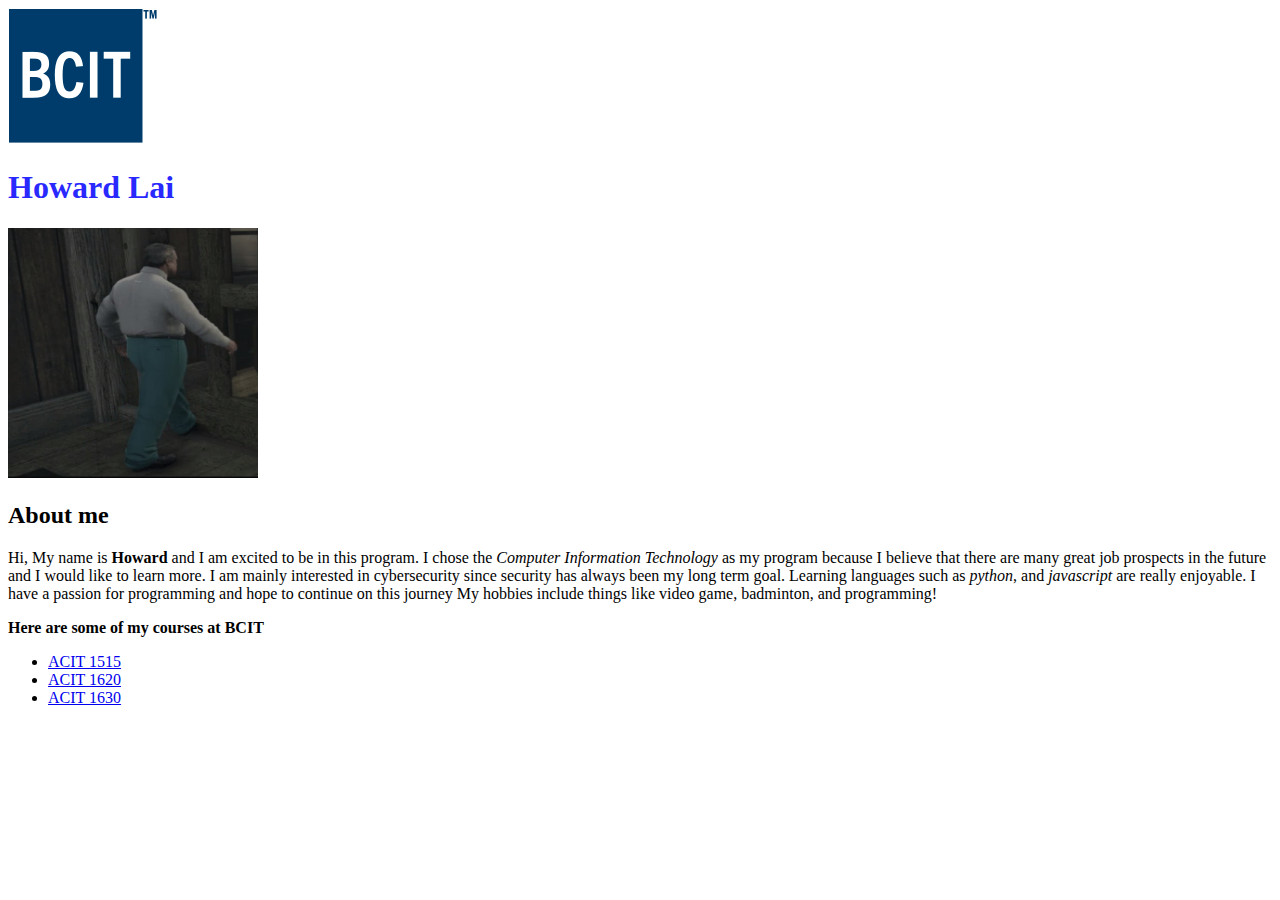
==== index.html @ d117e67b "initialized css folder and stylesheet and add color to h1" ====
<!DOCTYPE html>
<html lang="en">
  <head>
    <meta charset="UTF-8" />
    <title>Personal Website</title>
    <link href="css/stylesheet.css" rel="stylesheet">
  </head>
  <body>
    <header>
    <a href="https://www.bcit.ca/"><img src="images/BCIT_LOGO.png" alt="BCIT Logo"></a>
      <h1>Howard Lai</h1>
    <img src="images/npc_frame2.png" alt="picture of me" width="250" height="250">
    </header>
    <main>
      <h2>About me</h2>
      <p>
        Hi, My name is <strong>Howard</strong> and I am excited to be in this
        program. I chose the<em> Computer Information Technology</em> as my
        program because I believe that there are many great job prospects in the
        future and I would like to learn more. I am mainly interested in
        cybersecurity since security has always been my long term goal. Learning
        languages such as <em>python</em>, and <em>javascript</em> are really
        enjoyable. I have a passion for programming and hope to continue on this
        journey My hobbies include things like video game, badminton, and
        programming!
      </p>
      <p></p>
      <strong>Here are some of my courses at BCIT</strong>
      <ul>
        <li>
          <a href="https://www.bcit.ca/outlines/20231089204/" target="_blank"
            >ACIT 1515</a
          >
        </li>
        <li>
          <a href="https://www.bcit.ca/outlines/20231089205/" target="_blank"
            >ACIT 1620</a
          >
        </li>
        <li>
          <a href="https://www.bcit.ca/outlines/20231089206/" target="_blank"
            >ACIT 1630</a
          >
        </li>
      </ul>
    </main>
    <footer></footer>
  </body>
</html>
---- css/stylesheet.css ----
h1 {
color:#2929FF;    
}
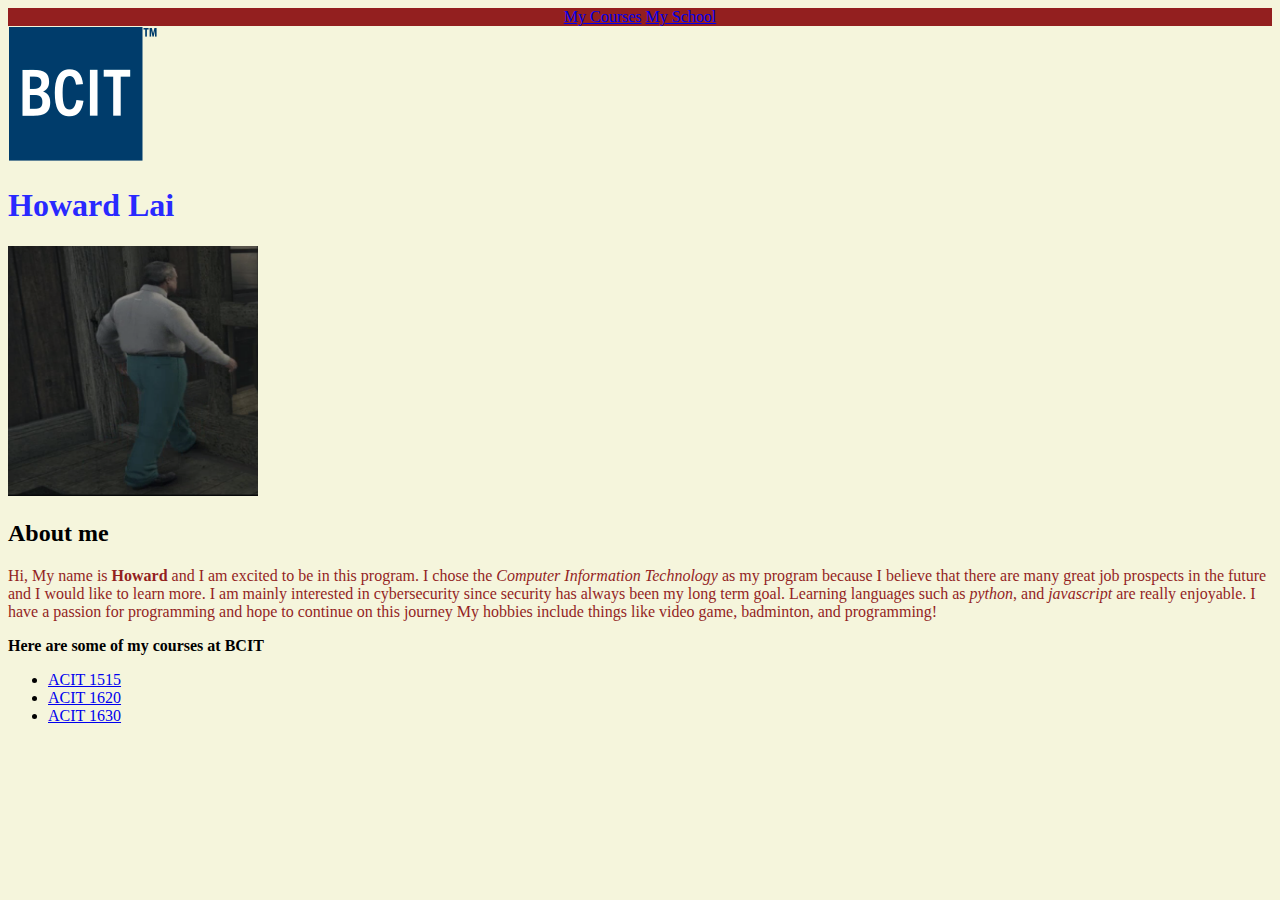
==== commit 32991e29: "add class to customize nav background area and center text" ====
--- a/index.html
+++ b/index.html
@@ -7,6 +7,10 @@
   </head>
   <body>
     <header>
+      <nav class="nav-area">
+        <a href="misc/course.html">My Courses</a>
+        <a href="misc/school.html">My School</a>
+      </nav>
     <a href="https://www.bcit.ca/"><img src="images/BCIT_LOGO.png" alt="BCIT Logo"></a>
       <h1>Howard Lai</h1>
     <img src="images/npc_frame2.png" alt="picture of me" width="250" height="250">
--- a/css/stylesheet.css
+++ b/css/stylesheet.css
@@ -1,3 +1,16 @@
 h1 {
 color:#2929FF;    
-}+}
+
+body {
+background-color:beige;
+}
+
+p {
+color: #931f1f
+}
+
+.nav-area {
+    background-color: #931f1f;
+    text-align: center;
+}
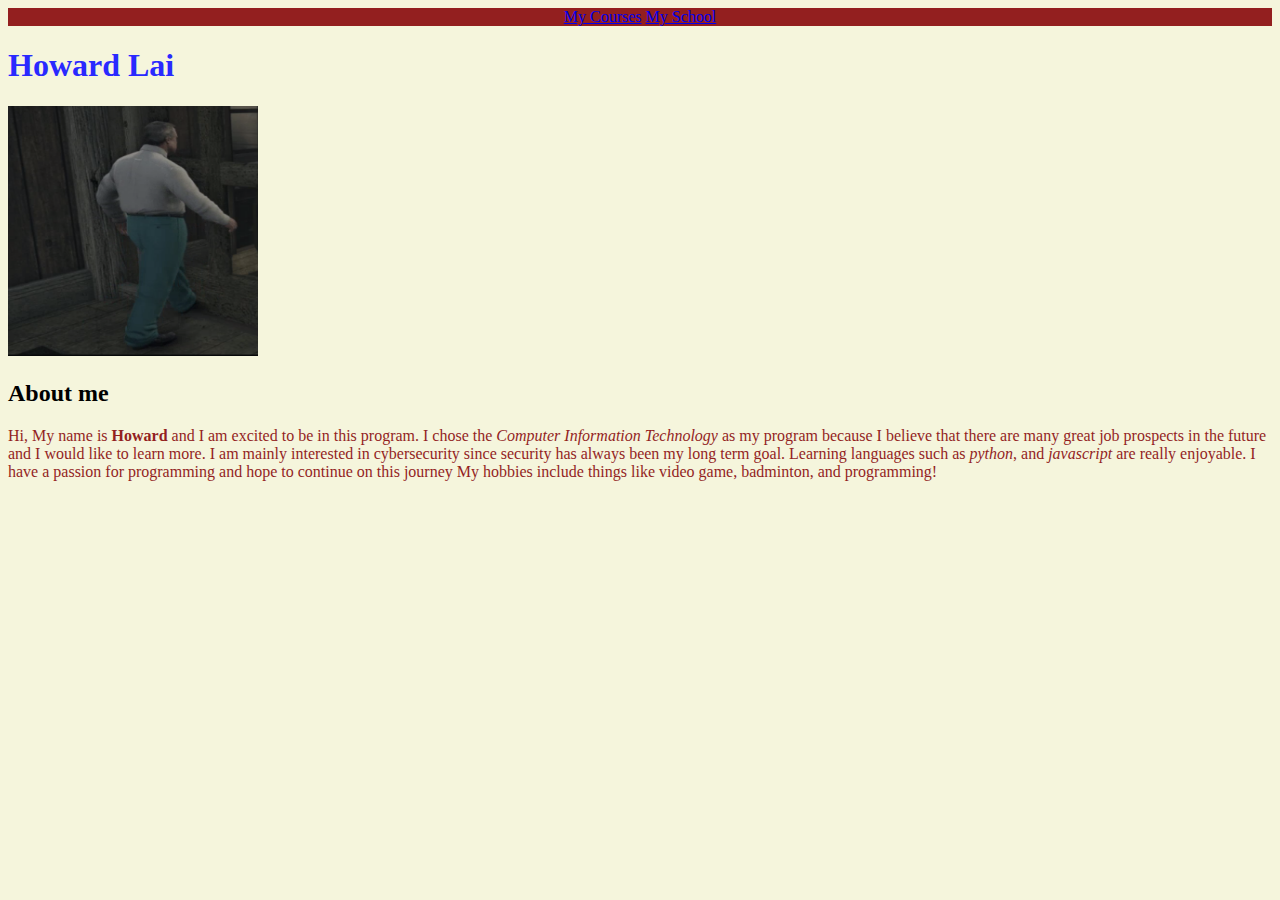
==== commit ddf8afd0: "move bcit link to school html and course list to course html" ====
--- a/index.html
+++ b/index.html
@@ -3,7 +3,7 @@
   <head>
     <meta charset="UTF-8" />
     <title>Personal Website</title>
-    <link href="css/stylesheet.css" rel="stylesheet">
+    <link href="css/stylesheet.css" rel="stylesheet" />
   </head>
   <body>
     <header>
@@ -11,9 +11,13 @@
         <a href="misc/course.html">My Courses</a>
         <a href="misc/school.html">My School</a>
       </nav>
-    <a href="https://www.bcit.ca/"><img src="images/BCIT_LOGO.png" alt="BCIT Logo"></a>
       <h1>Howard Lai</h1>
-    <img src="images/npc_frame2.png" alt="picture of me" width="250" height="250">
+      <img
+        src="images/npc_frame2.png"
+        alt="picture of me"
+        width="250"
+        height="250"
+      />
     </header>
     <main>
       <h2>About me</h2>
@@ -28,25 +32,6 @@
         journey My hobbies include things like video game, badminton, and
         programming!
       </p>
-      <p></p>
-      <strong>Here are some of my courses at BCIT</strong>
-      <ul>
-        <li>
-          <a href="https://www.bcit.ca/outlines/20231089204/" target="_blank"
-            >ACIT 1515</a
-          >
-        </li>
-        <li>
-          <a href="https://www.bcit.ca/outlines/20231089205/" target="_blank"
-            >ACIT 1620</a
-          >
-        </li>
-        <li>
-          <a href="https://www.bcit.ca/outlines/20231089206/" target="_blank"
-            >ACIT 1630</a
-          >
-        </li>
-      </ul>
     </main>
     <footer></footer>
   </body>
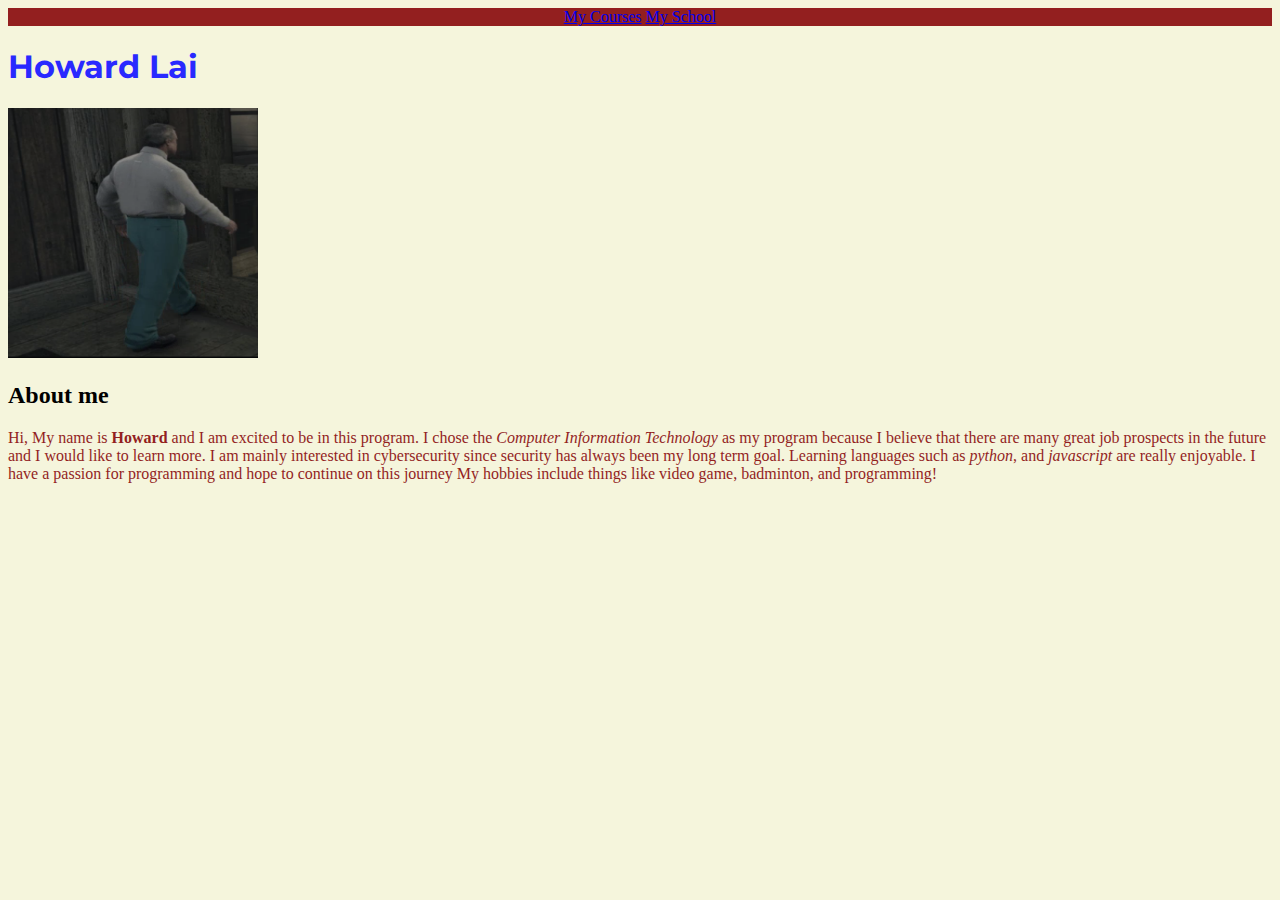
==== commit 49569e7d: "link css to school and course html. Change font for first header with own name" ====
--- a/index.html
+++ b/index.html
@@ -4,6 +4,7 @@
     <meta charset="UTF-8" />
     <title>Personal Website</title>
     <link href="css/stylesheet.css" rel="stylesheet" />
+    <link href="https://fonts.googleapis.com/css2?family=Montserrat&display=swap" rel="stylesheet">
   </head>
   <body>
     <header>
@@ -11,7 +12,7 @@
         <a href="misc/course.html">My Courses</a>
         <a href="misc/school.html">My School</a>
       </nav>
-      <h1>Howard Lai</h1>
+      <h1 class="myname_text">Howard Lai</h1>
       <img
         src="images/npc_frame2.png"
         alt="picture of me"
--- a/css/stylesheet.css
+++ b/css/stylesheet.css
@@ -14,3 +14,7 @@
     background-color: #931f1f;
     text-align: center;
 }
+
+.myname_text {
+    font-family: 'Montserrat', sans-serif;
+}
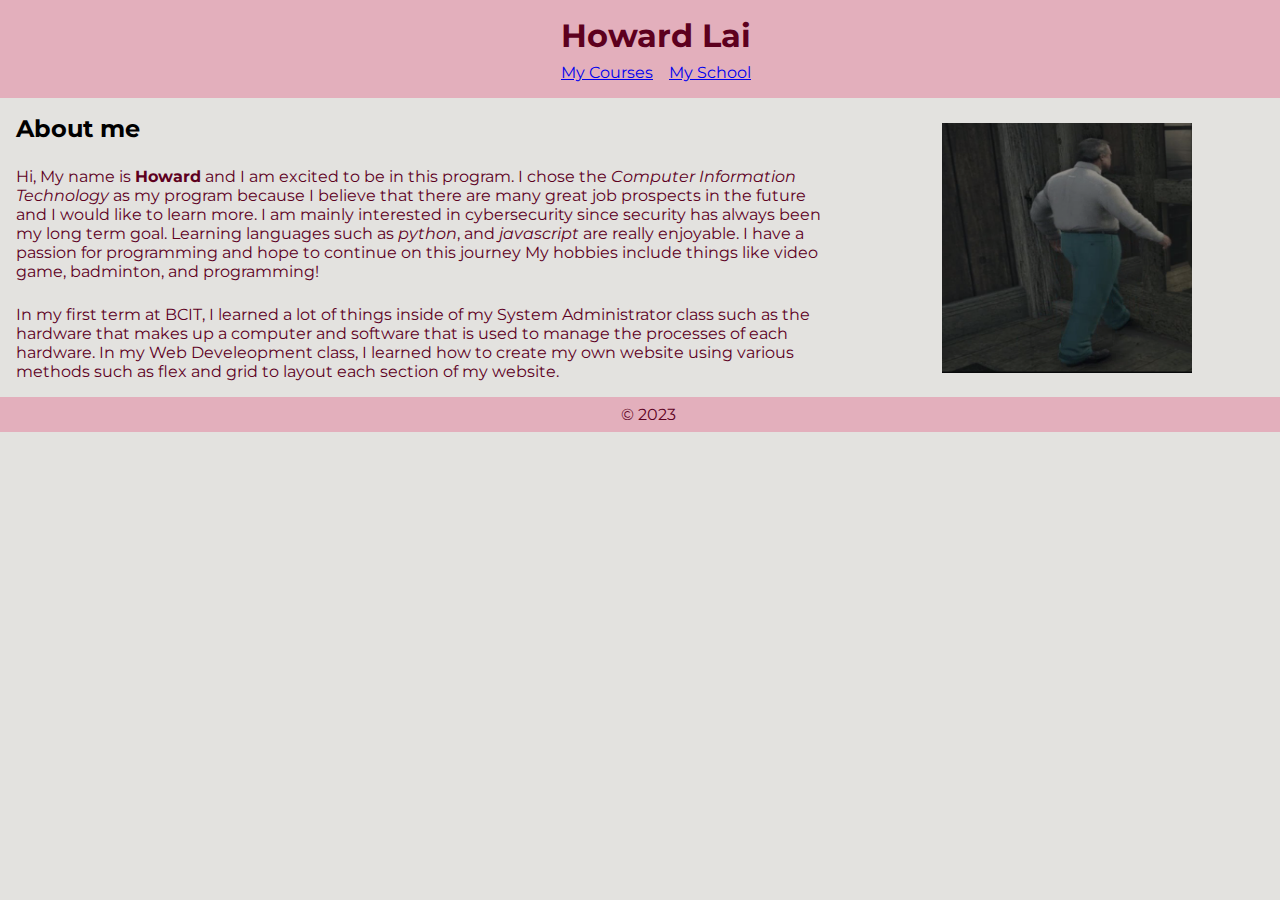
==== commit 80f6f1f3: "change layout of index.html with grid and flex" ====
--- a/index.html
+++ b/index.html
@@ -1,39 +1,59 @@
 <!DOCTYPE html>
 <html lang="en">
-  <head>
-    <meta charset="UTF-8" />
-    <title>Personal Website</title>
-    <link href="css/stylesheet.css" rel="stylesheet" />
-    <link href="https://fonts.googleapis.com/css2?family=Montserrat&display=swap" rel="stylesheet">
-  </head>
-  <body>
-    <header>
-      <nav class="nav-area">
-        <a href="misc/course.html">My Courses</a>
-        <a href="misc/school.html">My School</a>
-      </nav>
-      <h1 class="myname_text">Howard Lai</h1>
-      <img
-        src="images/npc_frame2.png"
-        alt="picture of me"
-        width="250"
-        height="250"
-      />
-    </header>
-    <main>
-      <h2>About me</h2>
-      <p>
-        Hi, My name is <strong>Howard</strong> and I am excited to be in this
-        program. I chose the<em> Computer Information Technology</em> as my
-        program because I believe that there are many great job prospects in the
-        future and I would like to learn more. I am mainly interested in
-        cybersecurity since security has always been my long term goal. Learning
-        languages such as <em>python</em>, and <em>javascript</em> are really
-        enjoyable. I have a passion for programming and hope to continue on this
-        journey My hobbies include things like video game, badminton, and
-        programming!
-      </p>
-    </main>
-    <footer></footer>
-  </body>
+    <head>
+        <meta charset="UTF-8" />
+        <title>Personal Website</title>
+        <link href="css/stylesheet.css" rel="stylesheet" />
+        <link href="https://fonts.googleapis.com/css2?family=Montserrat&display=swap" rel="stylesheet">
+    </head>
+    <body>
+        <div class="flexcontainer">
+            <header class="flexcontainer aligncenter padding16 gap8">
+                <div class="flexrow">
+                    <h1>Howard Lai</h1>
+                </div>
+                <nav class="flexrow gap16">
+                    <a href="misc/course.html">My Courses</a>
+                    <a href="misc/school.html">My School</a>
+                </nav>
+            </header>
+            <main>
+                <section class="gridcontainer gridcolumns2-3">
+                    <div class="flexcolumn gap24 padding16">
+                        <h2>About me</h2>
+                        <p>
+                            Hi, My name is <strong>Howard</strong> and I am excited to be in this
+                            program. I chose the<em> Computer Information Technology</em> as my
+                            program because I believe that there are many great job prospects in the
+                            future and I would like to learn more. I am mainly interested in
+                            cybersecurity since security has always been my long term goal. Learning
+                            languages such as <em>python</em>, and <em>javascript</em> are really
+                            enjoyable. I have a passion for programming and hope to continue on this
+                            journey My hobbies include things like video game, badminton, and
+                            programming!
+                        </p>
+                        <p>
+                            In my first term at BCIT, I learned a lot of things inside of my System
+                            Administrator class such as the hardware that makes up a computer and 
+                            software that is used to manage the processes of each hardware. In my
+                            Web Develeopment class, I learned how to create my own website using
+                            various methods such as flex and grid to layout each section of my 
+                            website.
+                        </p>
+                    </div>
+                    <div class="flexcolumn aligncenter">
+                        <img
+                            src="images/npc_frame2.png"
+                            alt="picture of me"
+                            width="250"
+                            height="250"
+                        />
+                    </div>
+                </section>
+            </main>
+            <footer class="flexcontainer aligncenter padding8">
+                <p>&copy; 2023</p>
+            </footer>
+        </div>
+    </body>
 </html>
--- a/css/stylesheet.css
+++ b/css/stylesheet.css
@@ -1,20 +1,74 @@
 h1 {
-color:#2929FF;    
+    color: #5D001E;    
 }
 
 body {
-background-color:beige;
+    background-color: #E3E2DF;
+    font-family: 'Montserrat', sans-serif;
+}
+
+body, p, h1, h2, h3, h4, h5, h6 {
+    margin: 0;
+    padding: 0;
 }
 
 p {
-color: #931f1f
+    color: #5D001E;
 }
 
-.nav-area {
-    background-color: #931f1f;
-    text-align: center;
+header, footer {
+    background-color: #E3AFBC;
 }
 
-.myname_text {
-    font-family: 'Montserrat', sans-serif;
+.flexcontainer {
+    display: flex;
+    flex-direction: column;
+    width: 100%;
 }
+
+.flexrow {
+    display: flex;
+    flex-direction: row;
+}
+
+.flexcolumn {
+    display: flex;
+    flex-direction: column;
+}
+
+.gridcontainer {
+    display: grid;
+}
+
+.gridcolumns2-3 {
+    grid-template-columns: 2fr 1fr;
+}
+
+.aligncenter {
+    align-items: center;
+    justify-content: center;
+}
+
+.gap8 {
+    gap: 8px;
+}
+
+.gap16 {
+    gap: 16px;
+}
+
+.gap24 {
+    gap: 24px;
+}
+
+.padding8 {
+    padding: 8px;
+}
+
+.padding16 {
+    padding: 16px;
+}
+
+.padding24 {
+    padding: 24px;
+}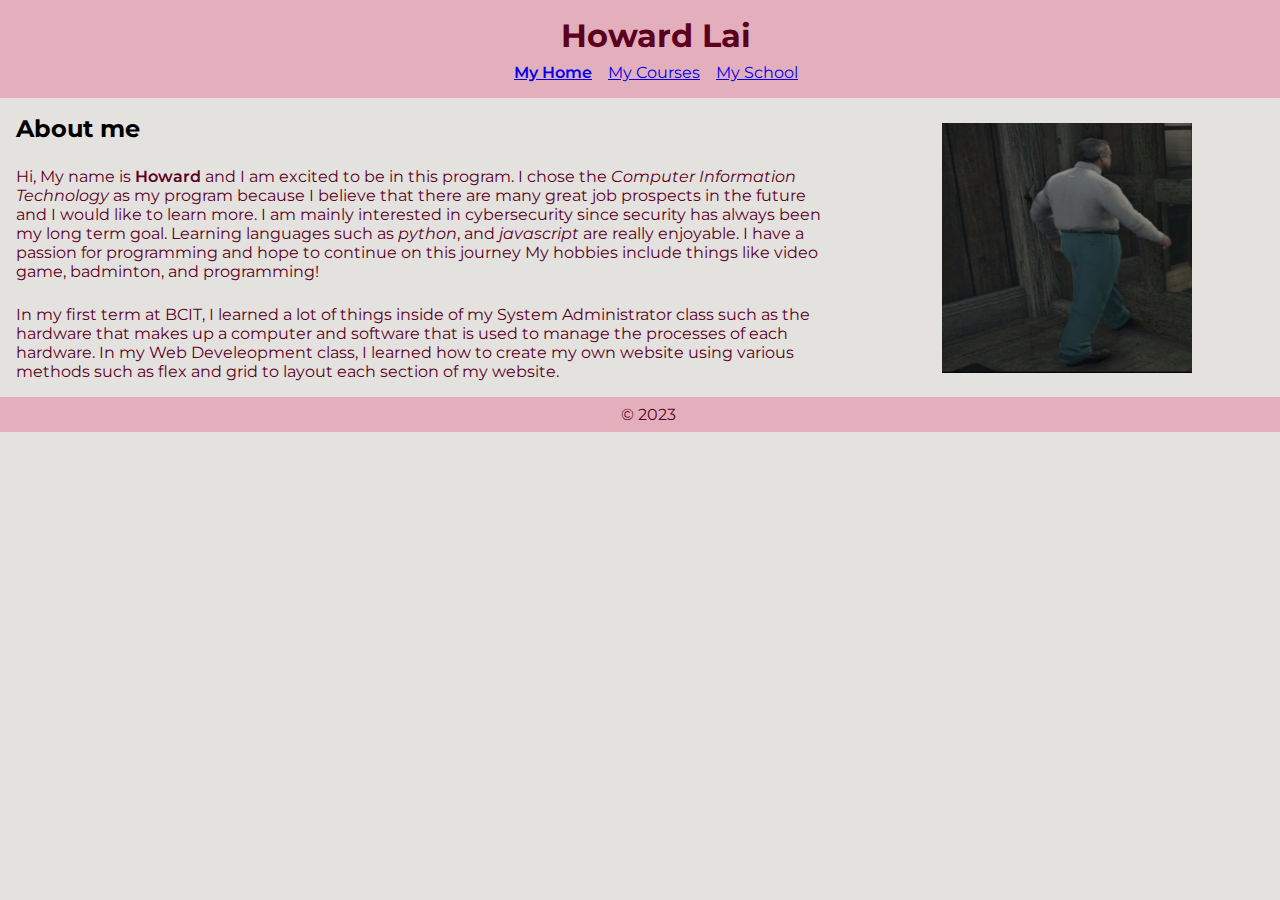
==== commit 4e7a2494: "add navigation to course and html page along with design to coursepage" ====
--- a/index.html
+++ b/index.html
@@ -1,59 +1,70 @@
 <!DOCTYPE html>
 <html lang="en">
-    <head>
-        <meta charset="UTF-8" />
-        <title>Personal Website</title>
-        <link href="css/stylesheet.css" rel="stylesheet" />
-        <link href="https://fonts.googleapis.com/css2?family=Montserrat&display=swap" rel="stylesheet">
-    </head>
-    <body>
-        <div class="flexcontainer">
-            <header class="flexcontainer aligncenter padding16 gap8">
-                <div class="flexrow">
-                    <h1>Howard Lai</h1>
-                </div>
-                <nav class="flexrow gap16">
-                    <a href="misc/course.html">My Courses</a>
-                    <a href="misc/school.html">My School</a>
-                </nav>
-            </header>
-            <main>
-                <section class="gridcontainer gridcolumns2-3">
-                    <div class="flexcolumn gap24 padding16">
-                        <h2>About me</h2>
-                        <p>
-                            Hi, My name is <strong>Howard</strong> and I am excited to be in this
-                            program. I chose the<em> Computer Information Technology</em> as my
-                            program because I believe that there are many great job prospects in the
-                            future and I would like to learn more. I am mainly interested in
-                            cybersecurity since security has always been my long term goal. Learning
-                            languages such as <em>python</em>, and <em>javascript</em> are really
-                            enjoyable. I have a passion for programming and hope to continue on this
-                            journey My hobbies include things like video game, badminton, and
-                            programming!
-                        </p>
-                        <p>
-                            In my first term at BCIT, I learned a lot of things inside of my System
-                            Administrator class such as the hardware that makes up a computer and 
-                            software that is used to manage the processes of each hardware. In my
-                            Web Develeopment class, I learned how to create my own website using
-                            various methods such as flex and grid to layout each section of my 
-                            website.
-                        </p>
-                    </div>
-                    <div class="flexcolumn aligncenter">
-                        <img
-                            src="images/npc_frame2.png"
-                            alt="picture of me"
-                            width="250"
-                            height="250"
-                        />
-                    </div>
-                </section>
-            </main>
-            <footer class="flexcontainer aligncenter padding8">
-                <p>&copy; 2023</p>
-            </footer>
-        </div>
-    </body>
+	<head>
+		<meta charset="UTF-8" />
+		<title>Personal Website</title>
+		<link href="css/stylesheet.css" rel="stylesheet" />
+		<link rel="preconnect" href="https://fonts.googleapis.com" />
+		<link rel="preconnect" href="https://fonts.gstatic.com" crossorigin />
+		<link
+			href="https://fonts.googleapis.com/css2?family=Montserrat:wght@400;600&display=swap"
+			rel="stylesheet"
+		/>
+	</head>
+	<body>
+		<div class="flexcontainer">
+			<header class="flexcontainer aligncenter padding16 gap8">
+				<div class="flexrow">
+					<h1>Howard Lai</h1>
+				</div>
+				<nav class="flexrow gap16">
+					<a href="index.html"><strong>My Home</strong></a>
+					<a href="misc/course.html">My Courses</a>
+					<a href="misc/school.html">My School</a>
+				</nav>
+			</header>
+			<main>
+				<section class="gridcontainer gridcolumns2-1">
+					<div class="flexcolumn gap24 padding16">
+						<h2>About me</h2>
+						<p>
+							Hi, My name is <strong>Howard</strong> and I am
+							excited to be in this program. I chose the<em>
+								Computer Information Technology</em
+							>
+							as my program because I believe that there are many
+							great job prospects in the future and I would like
+							to learn more. I am mainly interested in
+							cybersecurity since security has always been my long
+							term goal. Learning languages such as
+							<em>python</em>, and <em>javascript</em> are really
+							enjoyable. I have a passion for programming and hope
+							to continue on this journey My hobbies include
+							things like video game, badminton, and programming!
+						</p>
+						<p>
+							In my first term at BCIT, I learned a lot of things
+							inside of my System Administrator class such as the
+							hardware that makes up a computer and software that
+							is used to manage the processes of each hardware. In
+							my Web Develeopment class, I learned how to create
+							my own website using various methods such as flex
+							and grid to layout each section of my website.
+						</p>
+					</div>
+					<div class="flexcolumn aligncenter">
+						<img
+							src="images/npc_frame2.png"
+							alt="picture of me"
+							width="250"
+							height="250"
+						/>
+					</div>
+				</section>
+			</main>
+			<footer class="flexcontainer aligncenter padding8">
+				<p>&copy; 2023</p>
+			</footer>
+		</div>
+	</body>
 </html>
--- a/css/stylesheet.css
+++ b/css/stylesheet.css
@@ -20,6 +20,10 @@
     background-color: #E3AFBC;
 }
 
+strong {
+    font-weight: 600;
+}
+
 .flexcontainer {
     display: flex;
     flex-direction: column;
@@ -40,8 +44,12 @@
     display: grid;
 }
 
-.gridcolumns2-3 {
+.gridcolumns2-1 {
     grid-template-columns: 2fr 1fr;
+}
+
+.gridcolumns1-2 {
+    grid-template-columns: 1fr 2fr;
 }
 
 .aligncenter {
@@ -61,6 +69,10 @@
     gap: 24px;
 }
 
+.gap64 {
+    gap: 64px;
+}
+
 .padding8 {
     padding: 8px;
 }
@@ -71,4 +83,13 @@
 
 .padding24 {
     padding: 24px;
+}
+
+li {
+    list-style: none;
+}
+
+.line_divider {
+    border-bottom: solid black 1px;
+    width: 315%;
 }